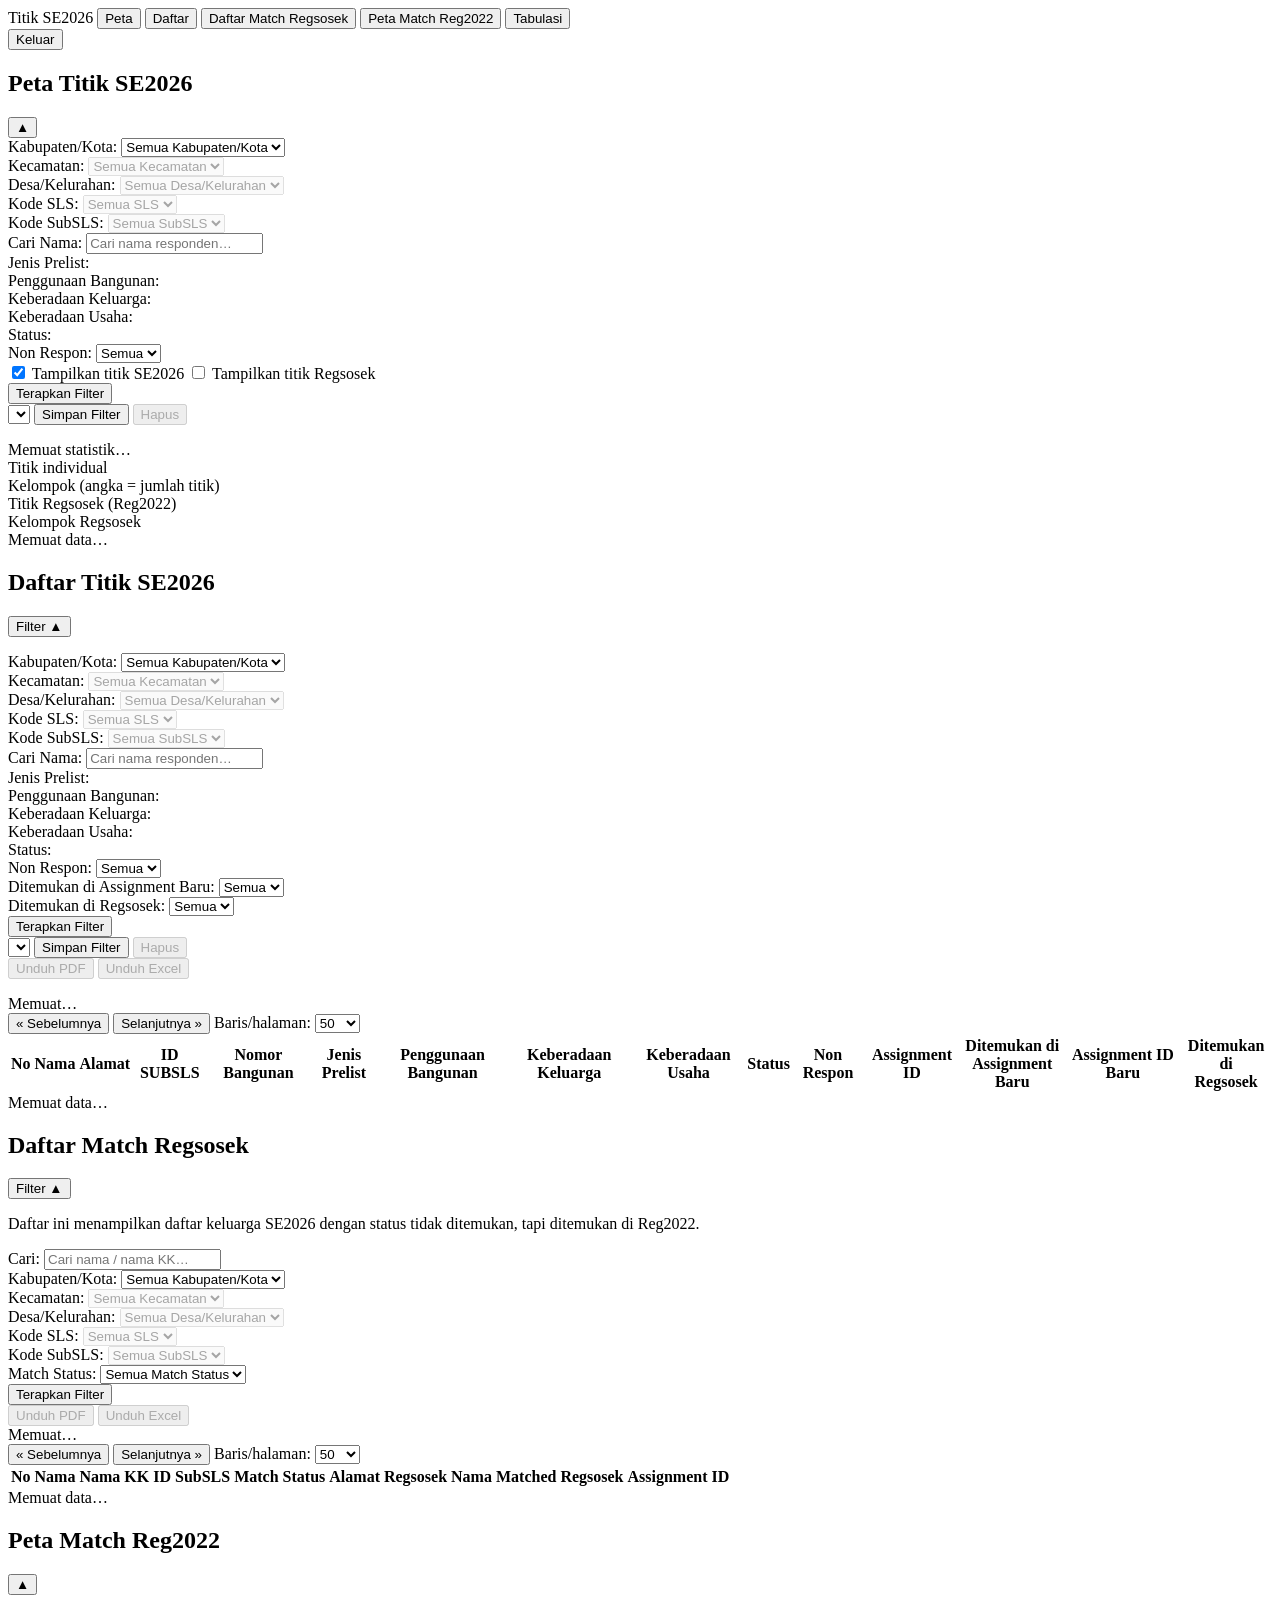
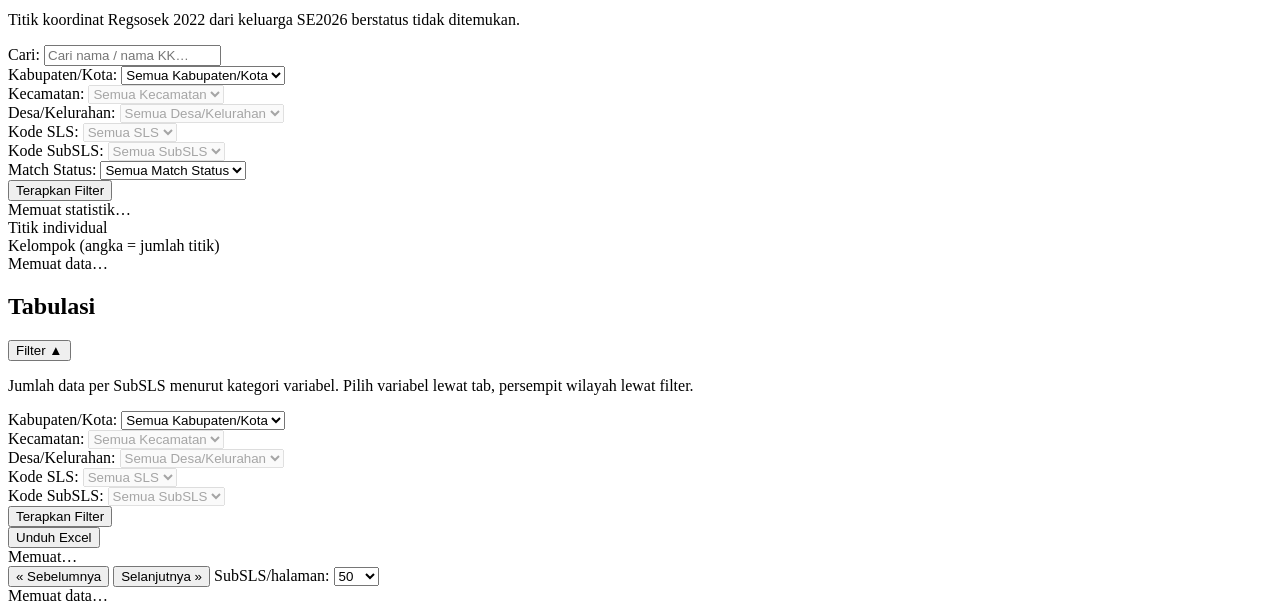
==== web/static/index.html @ eb342d65 "batch unduh pdf/excel" ====
<!doctype html>
<html lang="id">
<head>
<meta charset="utf-8">
<meta name="viewport" content="width=device-width, initial-scale=1">
<title>Peta Titik SE2026</title>
<link rel="stylesheet" href="/vendor/leaflet/leaflet.css">
<link rel="stylesheet" href="/style.css">
</head>
<body>
  <nav id="topnav">
    <span id="brand">Titik SE2026</span>
    <button id="nav-peta" class="nav-btn active">Peta</button>
    <button id="nav-daftar" class="nav-btn">Daftar</button>
    <button id="nav-reg2022" class="nav-btn">Daftar Match Regsosek</button>
    <button id="nav-petamatch" class="nav-btn">Peta Match Reg2022</button>
    <button id="nav-tabulasi" class="nav-btn">Tabulasi</button>
    <!-- A real form post, not fetch: logging out should work even if the
         page's scripts failed to load. -->
    <form id="logout-form" method="post" action="/api/logout">
      <button type="submit" class="logout-btn" title="Keluar dari sesi ini">Keluar</button>
    </form>
  </nav>

  <section id="view-peta" class="view active">
    <div id="map"></div>

    <div id="panel" class="map-panel">
      <div id="panel-header" class="map-panel-header">
        <h1>Peta Titik SE2026</h1>
        <button id="panel-toggle" class="map-panel-toggle" type="button" aria-expanded="true" aria-controls="panel-body" title="Sembunyikan filter">
          <span aria-hidden="true">&#9650;</span>
        </button>
      </div>
      <div id="panel-body" class="map-panel-body">

        <!-- Two groups, separated by a hairline rather than by headings: the
             wilayah cascade first, then everything else. The five multi-selects
             below are the custom makeMultiSelect widget (common.js), not a
             native <select multiple>, which browsers render as an always-open
             list box that would wreck this layout. Same set, same order and
             same server-side filter as the Daftar menu — /api/points and
             /api/list both go through parseFilter. -->
        <div class="filter-group" role="group" aria-label="Filter wilayah">
          <div class="filter-row">
            <label for="kabkota-select">Kabupaten/Kota:</label>
            <select id="kabkota-select">
              <option value="">Semua Kabupaten/Kota</option>
            </select>
          </div>
          <div class="filter-row">
            <label for="kecamatan-select">Kecamatan:</label>
            <select id="kecamatan-select" disabled>
              <option value="">Semua Kecamatan</option>
            </select>
          </div>
          <div class="filter-row">
            <label for="desa-select">Desa/Kelurahan:</label>
            <select id="desa-select" disabled>
              <option value="">Semua Desa/Kelurahan</option>
            </select>
          </div>
          <div class="filter-row">
            <label for="sls-select">Kode SLS:</label>
            <select id="sls-select" disabled>
              <option value="">Semua SLS</option>
            </select>
          </div>
          <div class="filter-row">
            <label for="subsls-select">Kode SubSLS:</label>
            <select id="subsls-select" disabled>
              <option value="">Semua SubSLS</option>
            </select>
          </div>
        </div>
        <div class="filter-group" role="group" aria-label="Filter lainnya">
          <div class="filter-row">
            <label for="peta-search">Cari Nama:</label>
            <input type="text" id="peta-search" placeholder="Cari nama responden…" autocomplete="off">
          </div>
          <div class="filter-row">
            <span class="filter-label" id="jenisprelist-label-peta">Jenis Prelist:</span>
            <div class="multiselect" id="jenisprelist-ms-peta"
                 data-placeholder="Semua Jenis Prelist" data-labelledby="jenisprelist-label-peta"></div>
          </div>
          <div class="filter-row">
            <span class="filter-label" id="penggunaan-label-peta">Penggunaan Bangunan:</span>
            <div class="multiselect" id="penggunaan-ms-peta"
                 data-placeholder="Semua Penggunaan Bangunan" data-labelledby="penggunaan-label-peta"></div>
          </div>
          <div class="filter-row">
            <span class="filter-label" id="keberadaankeluarga-label-peta">Keberadaan Keluarga:</span>
            <div class="multiselect" id="keberadaankeluarga-ms-peta"
                 data-placeholder="Semua Keberadaan Keluarga" data-labelledby="keberadaankeluarga-label-peta"></div>
          </div>
          <div class="filter-row">
            <span class="filter-label" id="keberadaanbku-label-peta">Keberadaan Usaha:</span>
            <div class="multiselect" id="keberadaanbku-ms-peta"
                 data-placeholder="Semua Keberadaan Usaha" data-labelledby="keberadaanbku-label-peta"></div>
          </div>
          <div class="filter-row">
            <span class="filter-label" id="status-label-peta">Status:</span>
            <div class="multiselect" id="status-ms-peta"
                 data-placeholder="Semua Status" data-labelledby="status-label-peta"></div>
          </div>
          <div class="filter-row">
            <label for="nonrespon-select">Non Respon:</label>
            <select id="nonrespon-select">
              <option value="">Semua</option>
              <option value="1">Ya</option>
              <option value="0">Tidak</option>
            </select>
          </div>
        </div>
        <!-- Layer switches, not filters: they take effect at once and are not
             part of Terapkan Filter or of saved presets. SE2026 is the main
             layer (on by default); Regsosek is the Reg2022 coordinates the
             Peta Match menu maps, drawn on top so the two can be compared
             in one view — or alone, with SE2026 switched off. -->
        <label class="layer-toggle" for="se2026-layer-toggle">
          <input type="checkbox" id="se2026-layer-toggle" checked>
          <span class="layer-toggle-switch layer-toggle-switch-se" aria-hidden="true"></span>
          <span class="layer-toggle-text">Tampilkan titik SE2026</span>
        </label>
        <label class="layer-toggle" for="regsosek-layer-toggle">
          <input type="checkbox" id="regsosek-layer-toggle">
          <span class="layer-toggle-switch" aria-hidden="true"></span>
          <span class="layer-toggle-text">Tampilkan titik Regsosek</span>
        </label>
        <div class="filter-row" id="apply-filter-row">
          <button id="apply-filter-btn" class="apply-filter-btn" type="button">Terapkan Filter</button>
        </div>
        <!-- Saved filter presets, kept in localStorage and shared with the
             other menu — see filterPresets in common.js. -->
        <div class="preset-bar" id="preset-bar-peta">
          <select id="preset-select-peta" class="preset-select" aria-label="Preset filter tersimpan"></select>
          <button id="preset-save-peta" class="preset-btn" type="button">Simpan Filter</button>
          <button id="preset-delete-peta" class="preset-btn preset-btn-danger" type="button" disabled>Hapus</button>
        </div>
        <p id="preset-status-peta" class="preset-status" role="status" aria-live="polite"></p>
        <div id="stats" class="map-stats">Memuat statistik…</div>
        <div id="legend" class="map-legend">
          <div class="legend-row"><span class="dot dot-point"></span> Titik individual</div>
          <div class="legend-row"><span class="dot dot-cluster"></span> Kelompok (angka = jumlah titik)</div>
          <div class="legend-row hidden" id="legend-regsosek"><span class="dot dot-match"></span> Titik Regsosek (Reg2022)</div>
          <div class="legend-row hidden" id="legend-regsosek-cluster"><span class="dot dot-match-cluster"></span> Kelompok Regsosek</div>
        </div>
      </div>
    </div>

    <div id="loading" class="map-loading hidden">Memuat data…</div>
    <!-- Filled by the GPS control in app.js; hidden until it has something
         to say, so it never covers the map for nothing. -->
    <p id="gps-status" class="map-gps-status hidden" role="status" aria-live="polite"></p>
  </section>

  <section id="view-daftar" class="view">
    <div id="daftar-container" class="list-container">
      <div id="daftar-head" class="list-head">
        <h1>Daftar Titik SE2026</h1>
        <button id="daftar-filter-toggle" class="list-filter-toggle" type="button" aria-expanded="true" aria-controls="daftar-filters">
          Filter <span aria-hidden="true">&#9650;</span>
        </button>
      </div>

      <!-- Filled from GET /api/meta (DATA_UPDATED_AT in .env) and left
           hidden when that isn't configured — a stale or empty stamp is
           worse than none. -->
      <p id="daftar-updated" class="list-updated hidden"></p>

      <div id="daftar-filters" class="list-filters">

        <!-- Two groups, separated by a hairline rather than by headings: the
             wilayah cascade first, then everything else. The five multi-selects
             below are the custom makeMultiSelect widget (common.js), not a
             native <select multiple>, which browsers render as an always-open
             list box that would wreck this layout. The order matches the
             table's columns, so the panel and the table read the same way
             round. -->
        <div class="filter-group" role="group" aria-label="Filter wilayah">
          <div class="filter-row">
            <label for="kabkota-select-list">Kabupaten/Kota:</label>
            <select id="kabkota-select-list">
              <option value="">Semua Kabupaten/Kota</option>
            </select>
          </div>
          <div class="filter-row">
            <label for="kecamatan-select-list">Kecamatan:</label>
            <select id="kecamatan-select-list" disabled>
              <option value="">Semua Kecamatan</option>
            </select>
          </div>
          <div class="filter-row">
            <label for="desa-select-list">Desa/Kelurahan:</label>
            <select id="desa-select-list" disabled>
              <option value="">Semua Desa/Kelurahan</option>
            </select>
          </div>
          <div class="filter-row">
            <label for="sls-select-list">Kode SLS:</label>
            <select id="sls-select-list" disabled>
              <option value="">Semua SLS</option>
            </select>
          </div>
          <div class="filter-row">
            <label for="subsls-select-list">Kode SubSLS:</label>
            <select id="subsls-select-list" disabled>
              <option value="">Semua SubSLS</option>
            </select>
          </div>
        </div>
        <div class="filter-group" role="group" aria-label="Filter lainnya">
          <div class="filter-row">
            <label for="daftar-search">Cari Nama:</label>
            <input type="text" id="daftar-search" placeholder="Cari nama responden…" autocomplete="off">
          </div>
          <div class="filter-row">
            <span class="filter-label" id="jenisprelist-label-list">Jenis Prelist:</span>
            <div class="multiselect" id="jenisprelist-ms-list"
                 data-placeholder="Semua Jenis Prelist" data-labelledby="jenisprelist-label-list"></div>
          </div>
          <div class="filter-row">
            <span class="filter-label" id="penggunaan-label-list">Penggunaan Bangunan:</span>
            <div class="multiselect" id="penggunaan-ms-list"
                 data-placeholder="Semua Penggunaan Bangunan" data-labelledby="penggunaan-label-list"></div>
          </div>
          <div class="filter-row">
            <span class="filter-label" id="keberadaankeluarga-label-list">Keberadaan Keluarga:</span>
            <div class="multiselect" id="keberadaankeluarga-ms-list"
                 data-placeholder="Semua Keberadaan Keluarga" data-labelledby="keberadaankeluarga-label-list"></div>
          </div>
          <div class="filter-row">
            <span class="filter-label" id="keberadaanbku-label-list">Keberadaan Usaha:</span>
            <div class="multiselect" id="keberadaanbku-ms-list"
                 data-placeholder="Semua Keberadaan Usaha" data-labelledby="keberadaanbku-label-list"></div>
          </div>
          <div class="filter-row">
            <span class="filter-label" id="status-label-list">Status:</span>
            <div class="multiselect" id="status-ms-list"
                 data-placeholder="Semua Status" data-labelledby="status-label-list"></div>
          </div>
          <div class="filter-row">
            <label for="nonrespon-select-list">Non Respon:</label>
            <select id="nonrespon-select-list">
              <option value="">Semua</option>
              <option value="1">Ya</option>
              <option value="0">Tidak</option>
            </select>
          </div>
          <div class="filter-row">
            <label for="flagbaru-select-list">Ditemukan di Assignment Baru:</label>
            <select id="flagbaru-select-list">
              <option value="">Semua</option>
              <option value="1">Ya</option>
              <option value="0">Tidak</option>
            </select>
          </div>
          <div class="filter-row">
            <label for="flagregsosek-select-list">Ditemukan di Regsosek:</label>
            <select id="flagregsosek-select-list">
              <option value="">Semua</option>
              <option value="1">Ya</option>
              <option value="0">Tidak</option>
            </select>
          </div>
        </div>
        <div id="daftar-actions" class="list-actions">
          <div class="list-actions-left">
            <button id="apply-filter-btn-list" class="apply-filter-btn" type="button">Terapkan Filter</button>
            <!-- Saved filter presets, kept in localStorage and shared with the
                 other menu — see filterPresets in common.js. -->
            <div class="preset-bar" id="preset-bar-list">
              <select id="preset-select-list" class="preset-select" aria-label="Preset filter tersimpan"></select>
              <button id="preset-save-list" class="preset-btn" type="button">Simpan Filter</button>
              <button id="preset-delete-list" class="preset-btn preset-btn-danger" type="button" disabled>Hapus</button>
            </div>
          </div>
          <div id="download-btn-group" class="download-btn-group">
            <!-- Both open the download dialog below, where the split-per-SubSLS
                 option lives; a kecamatan-wide filter is enough because the
                 dialog can always fall back to the split ZIP. -->
            <button id="download-pdf-btn" class="download-pdf" disabled title="Pilih filter minimal sampai Kecamatan untuk mengunduh">
              Unduh PDF
            </button>
            <button id="download-xlsx-btn" class="download-xlsx" disabled title="Pilih filter minimal sampai Kecamatan untuk mengunduh">
              Unduh Excel
            </button>
          </div>
        </div>
        <p id="preset-status-list" class="preset-status" role="status" aria-live="polite"></p>
      </div>

      <!-- Download options, shown after Unduh PDF / Unduh Excel is clicked.
           The one option today is "Pisahkan per SubSLS": one file per SubSLS
           packed in a ZIP (split=subsls on the same endpoints). It is forced
           on for a kecamatan-wide filter — the single report stops at
           desa/kelurahan — and off when the filter is already one SubSLS. -->
      <dialog id="download-dialog" class="download-dialog" aria-labelledby="download-dialog-title">
        <div class="download-dialog-body">
          <h3 id="download-dialog-title">Unduh PDF</h3>
          <p class="download-dialog-scope" id="download-dialog-scope"></p>
          <label class="layer-toggle split-toggle" for="split-subsls-toggle">
            <input type="checkbox" id="split-subsls-toggle">
            <span class="layer-toggle-switch" aria-hidden="true"></span>
            <span class="layer-toggle-text">Pisahkan per SubSLS</span>
          </label>
          <p class="download-dialog-note" id="download-dialog-note"></p>
          <div class="download-dialog-actions">
            <button type="button" class="preset-btn" id="download-dialog-cancel">Batal</button>
            <button type="button" class="download-pdf" id="download-dialog-confirm">Unduh</button>
          </div>
        </div>
      </dialog>

      <div id="daftar-toolbar" class="list-toolbar">
        <span id="daftar-page-info" class="list-page-info">Memuat…</span>
        <div id="daftar-pagination" class="list-pagination">
          <button id="daftar-prev">&laquo; Sebelumnya</button>
          <button id="daftar-next">Selanjutnya &raquo;</button>
          <label for="daftar-pagesize">Baris/halaman:</label>
          <select id="daftar-pagesize" class="list-pagesize">
            <option value="25">25</option>
            <option value="50" selected>50</option>
            <option value="100">100</option>
            <option value="200">200</option>
          </select>
        </div>
      </div>

      <div id="daftar-error" class="list-error hidden"></div>

      <div id="daftar-table-wrap" class="list-table-wrap">
        <table id="daftar-table" class="list-table">
          <thead>
            <tr>
              <th class="num">No</th>
              <th class="sortable" data-sort="nama">Nama<span class="sort-arrow"></span></th>
              <th class="sortable" data-sort="alamat">Alamat<span class="sort-arrow"></span></th>
              <th class="sortable" data-sort="subsls">ID SUBSLS<span class="sort-arrow"></span></th>
              <th class="sortable num" data-sort="nomor_bangunan">Nomor Bangunan<span class="sort-arrow"></span></th>
              <th class="sortable" data-sort="jenis_prelist">Jenis Prelist<span class="sort-arrow"></span></th>
              <th class="sortable" data-sort="penggunaan_bangunan">Penggunaan Bangunan<span class="sort-arrow"></span></th>
              <th class="sortable" data-sort="keberadaan_keluarga">Keberadaan Keluarga<span class="sort-arrow"></span></th>
              <th class="sortable" data-sort="keberadaan_bku">Keberadaan Usaha<span class="sort-arrow"></span></th>
              <th class="sortable" data-sort="status">Status<span class="sort-arrow"></span></th>
              <th class="sortable col-flag" data-sort="non_respon">Non Respon<span class="sort-arrow"></span></th>
              <th class="sortable" data-sort="assignment_id">Assignment ID<span class="sort-arrow"></span></th>
              <th class="sortable col-joined col-flag" data-sort="ada_assignment_baru">Ditemukan di<br>Assignment Baru<span class="sort-arrow"></span></th>
              <th class="sortable col-joined" data-sort="assignment_id_baru">Assignment ID Baru<span class="sort-arrow"></span></th>
              <th class="sortable col-joined col-flag" data-sort="ada_regsosek">Ditemukan di<br>Regsosek<span class="sort-arrow"></span></th>
            </tr>
          </thead>
          <tbody id="daftar-tbody"></tbody>
        </table>
      </div>
    </div>

    <div id="daftar-loading" class="list-loading hidden">Memuat data…</div>
  </section>


  <section id="view-reg2022" class="view">
    <div id="reg2022-container" class="list-container">
      <div id="reg2022-head" class="list-head">
        <h1>Daftar Match Regsosek</h1>
        <button id="reg2022-filter-toggle" class="list-filter-toggle" type="button" aria-expanded="true" aria-controls="reg2022-filters">
          Filter <span aria-hidden="true">&#9650;</span>
        </button>
      </div>

      <p class="list-note">Daftar ini menampilkan daftar keluarga SE2026 dengan status tidak ditemukan, tapi ditemukan di Reg2022.</p>

      <div id="reg2022-filters" class="list-filters">
        <div class="filter-row">
          <label for="reg2022-search">Cari:</label>
          <input type="text" id="reg2022-search" placeholder="Cari nama / nama KK…" autocomplete="off">
        </div>
        <div class="filter-row">
          <label for="kabkota-select-reg">Kabupaten/Kota:</label>
          <select id="kabkota-select-reg">
            <option value="">Semua Kabupaten/Kota</option>
          </select>
        </div>
        <div class="filter-row">
          <label for="kecamatan-select-reg">Kecamatan:</label>
          <select id="kecamatan-select-reg" disabled>
            <option value="">Semua Kecamatan</option>
          </select>
        </div>
        <div class="filter-row">
          <label for="desa-select-reg">Desa/Kelurahan:</label>
          <select id="desa-select-reg" disabled>
            <option value="">Semua Desa/Kelurahan</option>
          </select>
        </div>
        <div class="filter-row">
          <label for="sls-select-reg">Kode SLS:</label>
          <select id="sls-select-reg" disabled>
            <option value="">Semua SLS</option>
          </select>
        </div>
        <div class="filter-row">
          <label for="subsls-select-reg">Kode SubSLS:</label>
          <select id="subsls-select-reg" disabled>
            <option value="">Semua SubSLS</option>
          </select>
        </div>
        <div class="filter-row">
          <label for="matchstatus-select-reg">Match Status:</label>
          <select id="matchstatus-select-reg">
            <option value="">Semua Match Status</option>
          </select>
        </div>
        <div id="reg2022-actions" class="list-actions">
          <button id="apply-filter-btn-reg" class="apply-filter-btn" type="button">Terapkan Filter</button>
          <div id="reg2022-download-group" class="download-btn-group">
            <button id="download-pdf-btn-reg" class="download-pdf" disabled title="Pilih filter minimal sampai Kecamatan untuk mengunduh">
              Unduh PDF
            </button>
            <button id="download-xlsx-btn-reg" class="download-xlsx" disabled title="Pilih filter minimal sampai Kecamatan untuk mengunduh">
              Unduh Excel
            </button>
          </div>
        </div>
      </div>

      <div id="reg2022-toolbar" class="list-toolbar">
        <span id="reg2022-page-info" class="list-page-info">Memuat…</span>
        <div id="reg2022-pagination" class="list-pagination">
          <button id="reg2022-prev">&laquo; Sebelumnya</button>
          <button id="reg2022-next">Selanjutnya &raquo;</button>
          <label for="reg2022-pagesize">Baris/halaman:</label>
          <select id="reg2022-pagesize" class="list-pagesize">
            <option value="25">25</option>
            <option value="50" selected>50</option>
            <option value="100">100</option>
            <option value="200">200</option>
          </select>
        </div>
      </div>

      <div id="reg2022-error" class="list-error hidden"></div>

      <div id="reg2022-table-wrap" class="list-table-wrap">
        <table id="reg2022-table" class="list-table">
          <thead>
            <tr>
              <th class="num">No</th>
              <th class="sortable" data-sort="nama">Nama<span class="sort-arrow"></span></th>
              <th class="sortable" data-sort="nama_kk">Nama KK<span class="sort-arrow"></span></th>
              <th class="sortable" data-sort="subsls">ID SubSLS<span class="sort-arrow"></span></th>
              <th class="sortable col-match" data-sort="match_status">Match Status<span class="sort-arrow"></span></th>
              <th class="sortable" data-sort="alamat_regsosek">Alamat Regsosek<span class="sort-arrow"></span></th>
              <th class="sortable" data-sort="nama_matched">Nama Matched Regsosek<span class="sort-arrow"></span></th>
              <th class="sortable" data-sort="assignment_id">Assignment ID<span class="sort-arrow"></span></th>
            </tr>
          </thead>
          <tbody id="reg2022-tbody"></tbody>
        </table>
      </div>
    </div>

    <div id="reg2022-loading" class="list-loading hidden">Memuat data…</div>
  </section>


  <section id="view-petamatch" class="view">
    <div id="matchmap"></div>

    <div id="match-panel" class="map-panel">
      <div id="match-panel-header" class="map-panel-header">
        <h1>Peta Match Reg2022</h1>
        <button id="match-panel-toggle" class="map-panel-toggle" type="button" aria-expanded="true" aria-controls="match-panel-body" title="Sembunyikan filter">
          <span aria-hidden="true">&#9650;</span>
        </button>
      </div>
      <div id="match-panel-body" class="map-panel-body">
        <p class="list-note">Titik koordinat Regsosek 2022 dari keluarga SE2026 berstatus tidak ditemukan.</p>
        <div class="filter-row">
          <label for="match-search">Cari:</label>
          <input type="text" id="match-search" placeholder="Cari nama / nama KK…" autocomplete="off">
        </div>
        <div class="filter-row">
          <label for="kabkota-select-match">Kabupaten/Kota:</label>
          <select id="kabkota-select-match">
            <option value="">Semua Kabupaten/Kota</option>
          </select>
        </div>
        <div class="filter-row">
          <label for="kecamatan-select-match">Kecamatan:</label>
          <select id="kecamatan-select-match" disabled>
            <option value="">Semua Kecamatan</option>
          </select>
        </div>
        <div class="filter-row">
          <label for="desa-select-match">Desa/Kelurahan:</label>
          <select id="desa-select-match" disabled>
            <option value="">Semua Desa/Kelurahan</option>
          </select>
        </div>
        <div class="filter-row">
          <label for="sls-select-match">Kode SLS:</label>
          <select id="sls-select-match" disabled>
            <option value="">Semua SLS</option>
          </select>
        </div>
        <div class="filter-row">
          <label for="subsls-select-match">Kode SubSLS:</label>
          <select id="subsls-select-match" disabled>
            <option value="">Semua SubSLS</option>
          </select>
        </div>
        <div class="filter-row">
          <label for="matchstatus-select-match">Match Status:</label>
          <select id="matchstatus-select-match">
            <option value="">Semua Match Status</option>
          </select>
        </div>
        <div class="filter-row">
          <button id="apply-filter-btn-match" class="apply-filter-btn" type="button">Terapkan Filter</button>
        </div>
        <div id="match-stats" class="map-stats">Memuat statistik…</div>
        <div id="match-legend" class="map-legend">
          <div class="legend-row"><span class="dot dot-match"></span> Titik individual</div>
          <div class="legend-row"><span class="dot dot-cluster"></span> Kelompok (angka = jumlah titik)</div>
        </div>
      </div>
    </div>

    <div id="match-loading" class="map-loading hidden">Memuat data…</div>
  </section>

  <section id="view-tabulasi" class="view">
    <div id="tabulasi-container" class="list-container">
      <div id="tabulasi-head" class="list-head">
        <h1>Tabulasi</h1>
        <button id="tabulasi-filter-toggle" class="list-filter-toggle" type="button" aria-expanded="true" aria-controls="tabulasi-filters">
          Filter <span aria-hidden="true">&#9650;</span>
        </button>
      </div>

      <p class="list-note">Jumlah data per SubSLS menurut kategori variabel. Pilih variabel lewat tab, persempit wilayah lewat filter.</p>

      <!-- One tab per variable, built by tabulasi.js from
           GET /api/tabulasi/variables — the same list the server validates
           ?var= against, so the two can't drift apart. -->
      <div id="tabulasi-tabs" class="tab-strip" role="tablist" aria-label="Variabel tabulasi"></div>

      <div id="tabulasi-filters" class="list-filters">
        <div class="filter-group" role="group" aria-label="Filter wilayah">
          <div class="filter-row">
            <label for="kabkota-select-tab">Kabupaten/Kota:</label>
            <select id="kabkota-select-tab">
              <option value="">Semua Kabupaten/Kota</option>
            </select>
          </div>
          <div class="filter-row">
            <label for="kecamatan-select-tab">Kecamatan:</label>
            <select id="kecamatan-select-tab" disabled>
              <option value="">Semua Kecamatan</option>
            </select>
          </div>
          <div class="filter-row">
            <label for="desa-select-tab">Desa/Kelurahan:</label>
            <select id="desa-select-tab" disabled>
              <option value="">Semua Desa/Kelurahan</option>
            </select>
          </div>
          <div class="filter-row">
            <label for="sls-select-tab">Kode SLS:</label>
            <select id="sls-select-tab" disabled>
              <option value="">Semua SLS</option>
            </select>
          </div>
          <div class="filter-row">
            <label for="subsls-select-tab">Kode SubSLS:</label>
            <select id="subsls-select-tab" disabled>
              <option value="">Semua SubSLS</option>
            </select>
          </div>
        </div>
        <div id="tabulasi-actions" class="list-actions">
          <button id="apply-filter-btn-tab" class="apply-filter-btn" type="button">Terapkan Filter</button>
          <div class="download-btn-group">
            <button id="download-xlsx-btn-tab" class="download-xlsx" type="button" title="Unduh kelima tabulasi (satu sheet per variabel) untuk filter yang sedang diterapkan">
              Unduh Excel
            </button>
          </div>
        </div>
      </div>

      <div id="tabulasi-toolbar" class="list-toolbar">
        <span id="tabulasi-page-info" class="list-page-info">Memuat…</span>
        <div id="tabulasi-pagination" class="list-pagination">
          <button id="tabulasi-prev">&laquo; Sebelumnya</button>
          <button id="tabulasi-next">Selanjutnya &raquo;</button>
          <label for="tabulasi-pagesize">SubSLS/halaman:</label>
          <select id="tabulasi-pagesize" class="list-pagesize">
            <option value="25">25</option>
            <option value="50" selected>50</option>
            <option value="100">100</option>
            <option value="200">200</option>
          </select>
        </div>
      </div>

      <div id="tabulasi-error" class="list-error hidden"></div>

      <div id="tabulasi-table-wrap" class="list-table-wrap">
        <table id="tabulasi-table" class="list-table tab-table">
          <thead id="tabulasi-thead"></thead>
          <tbody id="tabulasi-tbody"></tbody>
          <tfoot id="tabulasi-tfoot"></tfoot>
        </table>
      </div>
    </div>

    <div id="tabulasi-loading" class="list-loading hidden">Memuat data…</div>
  </section>
  <script src="/vendor/leaflet/leaflet.js"></script>
  <script src="/common.js"></script>
  <script src="/app.js"></script>
  <script src="/daftar.js"></script>
  <script src="/reg2022.js"></script>
  <script src="/match-map.js"></script>
  <script src="/tabulasi.js"></script>
  <script src="/nav.js"></script>
</body>
</html>
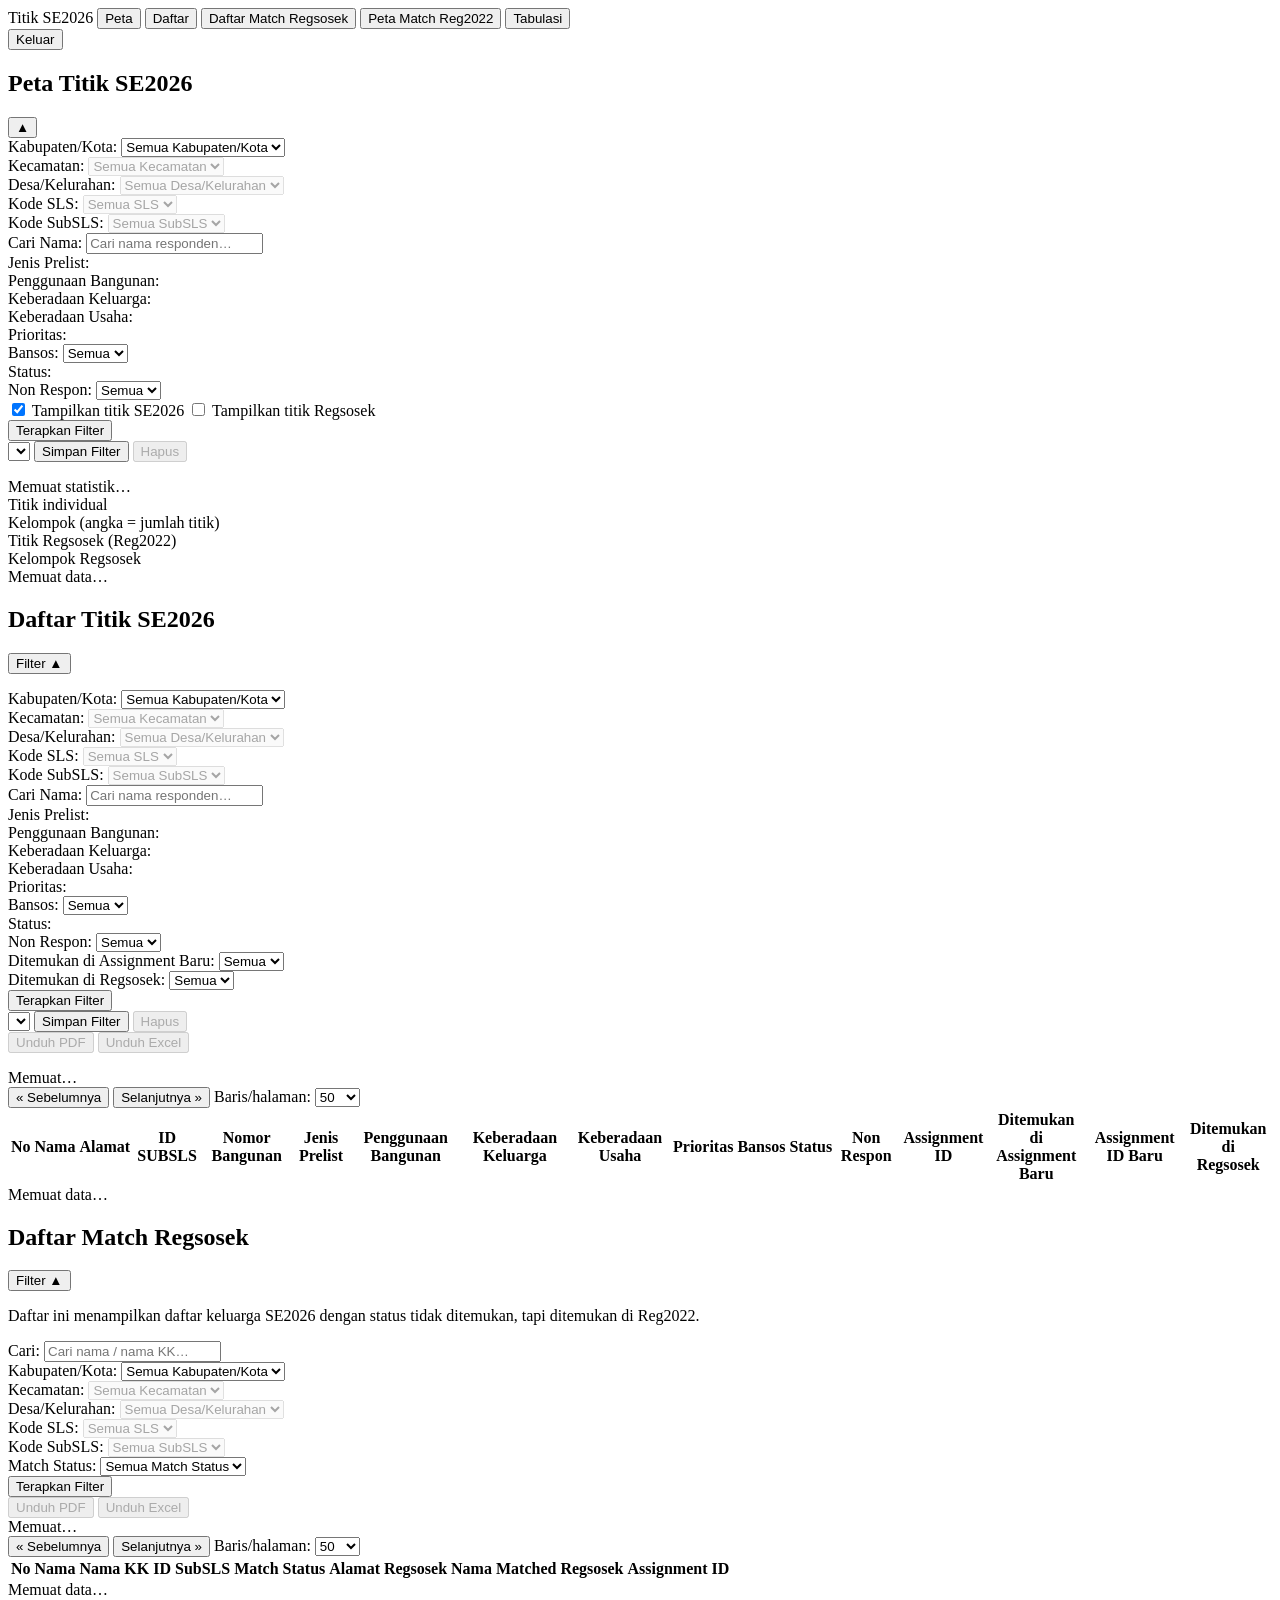
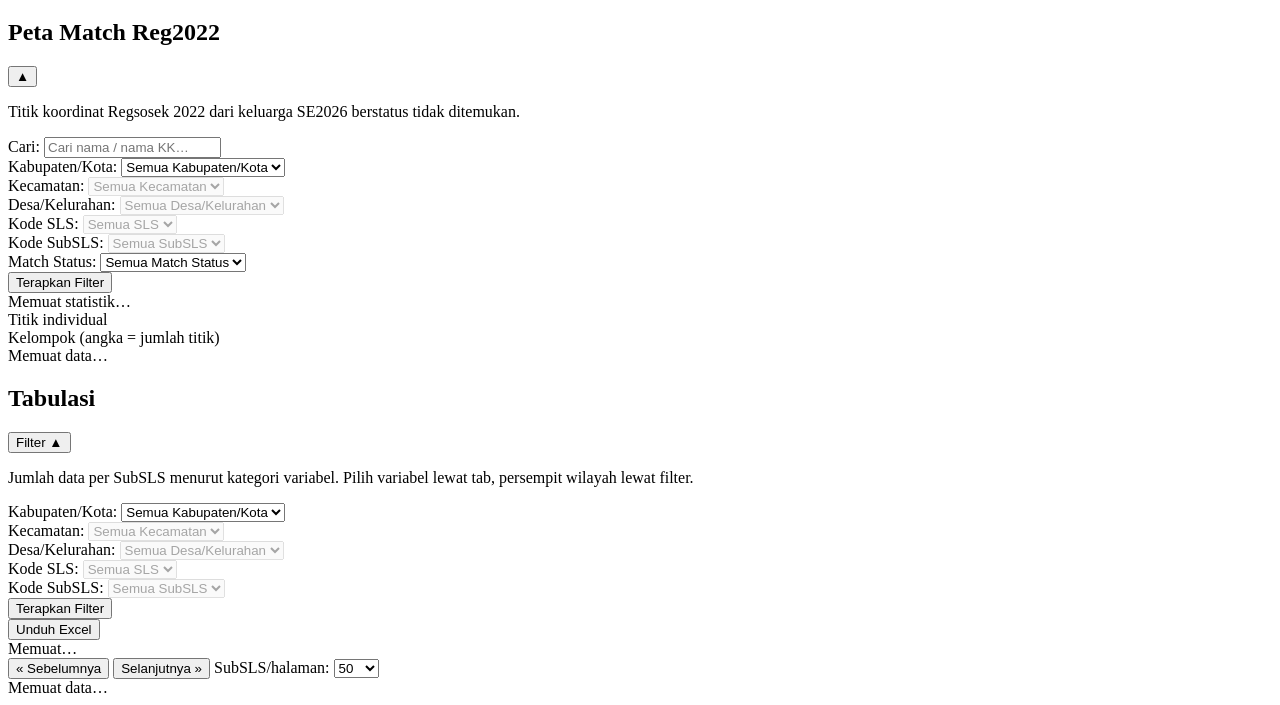
==== commit 1dd4dada: "add column priority and bansos" ====
--- a/web/static/index.html
+++ b/web/static/index.html
@@ -99,6 +99,19 @@
                  data-placeholder="Semua Keberadaan Usaha" data-labelledby="keberadaanbku-label-peta"></div>
           </div>
           <div class="filter-row">
+            <span class="filter-label" id="prioritas-label-peta">Prioritas:</span>
+            <div class="multiselect" id="prioritas-ms-peta"
+                 data-placeholder="Semua Prioritas" data-labelledby="prioritas-label-peta"></div>
+          </div>
+          <div class="filter-row">
+            <label for="bansos-select">Bansos:</label>
+            <select id="bansos-select">
+              <option value="">Semua</option>
+              <option value="1">Ya</option>
+              <option value="0">Tidak</option>
+            </select>
+          </div>
+          <div class="filter-row">
             <span class="filter-label" id="status-label-peta">Status:</span>
             <div class="multiselect" id="status-ms-peta"
                  data-placeholder="Semua Status" data-labelledby="status-label-peta"></div>
@@ -235,6 +248,19 @@
                  data-placeholder="Semua Keberadaan Usaha" data-labelledby="keberadaanbku-label-list"></div>
           </div>
           <div class="filter-row">
+            <span class="filter-label" id="prioritas-label-list">Prioritas:</span>
+            <div class="multiselect" id="prioritas-ms-list"
+                 data-placeholder="Semua Prioritas" data-labelledby="prioritas-label-list"></div>
+          </div>
+          <div class="filter-row">
+            <label for="bansos-select-list">Bansos:</label>
+            <select id="bansos-select-list">
+              <option value="">Semua</option>
+              <option value="1">Ya</option>
+              <option value="0">Tidak</option>
+            </select>
+          </div>
+          <div class="filter-row">
             <span class="filter-label" id="status-label-list">Status:</span>
             <div class="multiselect" id="status-ms-list"
                  data-placeholder="Semua Status" data-labelledby="status-label-list"></div>
@@ -279,10 +305,10 @@
             <!-- Both open the download dialog below, where the split-per-SubSLS
                  option lives; a kecamatan-wide filter is enough because the
                  dialog can always fall back to the split ZIP. -->
-            <button id="download-pdf-btn" class="download-pdf" disabled title="Pilih filter minimal sampai Kecamatan untuk mengunduh">
+            <button id="download-pdf-btn" class="download-pdf" disabled title="Pilih filter minimal sampai Kabupaten/Kota untuk mengunduh">
               Unduh PDF
             </button>
-            <button id="download-xlsx-btn" class="download-xlsx" disabled title="Pilih filter minimal sampai Kecamatan untuk mengunduh">
+            <button id="download-xlsx-btn" class="download-xlsx" disabled title="Pilih filter minimal sampai Kabupaten/Kota untuk mengunduh">
               Unduh Excel
             </button>
           </div>
@@ -292,9 +318,11 @@
 
       <!-- Download options, shown after Unduh PDF / Unduh Excel is clicked.
            The one option today is "Pisahkan per SubSLS": one file per SubSLS
-           packed in a ZIP (split=subsls on the same endpoints). It is forced
-           on for a kecamatan-wide filter — the single report stops at
-           desa/kelurahan — and off when the filter is already one SubSLS. -->
+           packed in a ZIP (split=subsls on the same endpoints) versus one file
+           for the whole scope — always the user's choice, defaulting on above
+           desa width. Kabupaten/kota width additionally asks for the second
+           password (REPORT_KABKOTA_PASSWORD), exchanged for a short-lived
+           token at /api/report-unlock before the download starts. -->
       <dialog id="download-dialog" class="download-dialog" aria-labelledby="download-dialog-title">
         <div class="download-dialog-body">
           <h3 id="download-dialog-title">Unduh PDF</h3>
@@ -305,6 +333,11 @@
             <span class="layer-toggle-text">Pisahkan per SubSLS</span>
           </label>
           <p class="download-dialog-note" id="download-dialog-note"></p>
+          <div class="download-dialog-password" id="download-dialog-password" hidden>
+            <label for="download-password-input">Password unduh kabupaten/kota:</label>
+            <input type="password" id="download-password-input" autocomplete="off" spellcheck="false">
+            <p class="download-dialog-error" id="download-dialog-error" role="alert" hidden></p>
+          </div>
           <div class="download-dialog-actions">
             <button type="button" class="preset-btn" id="download-dialog-cancel">Batal</button>
             <button type="button" class="download-pdf" id="download-dialog-confirm">Unduh</button>
@@ -342,6 +375,8 @@
               <th class="sortable" data-sort="penggunaan_bangunan">Penggunaan Bangunan<span class="sort-arrow"></span></th>
               <th class="sortable" data-sort="keberadaan_keluarga">Keberadaan Keluarga<span class="sort-arrow"></span></th>
               <th class="sortable" data-sort="keberadaan_bku">Keberadaan Usaha<span class="sort-arrow"></span></th>
+              <th class="sortable" data-sort="prioritas">Prioritas<span class="sort-arrow"></span></th>
+              <th class="sortable col-flag" data-sort="bansos">Bansos<span class="sort-arrow"></span></th>
               <th class="sortable" data-sort="status">Status<span class="sort-arrow"></span></th>
               <th class="sortable col-flag" data-sort="non_respon">Non Respon<span class="sort-arrow"></span></th>
               <th class="sortable" data-sort="assignment_id">Assignment ID<span class="sort-arrow"></span></th>
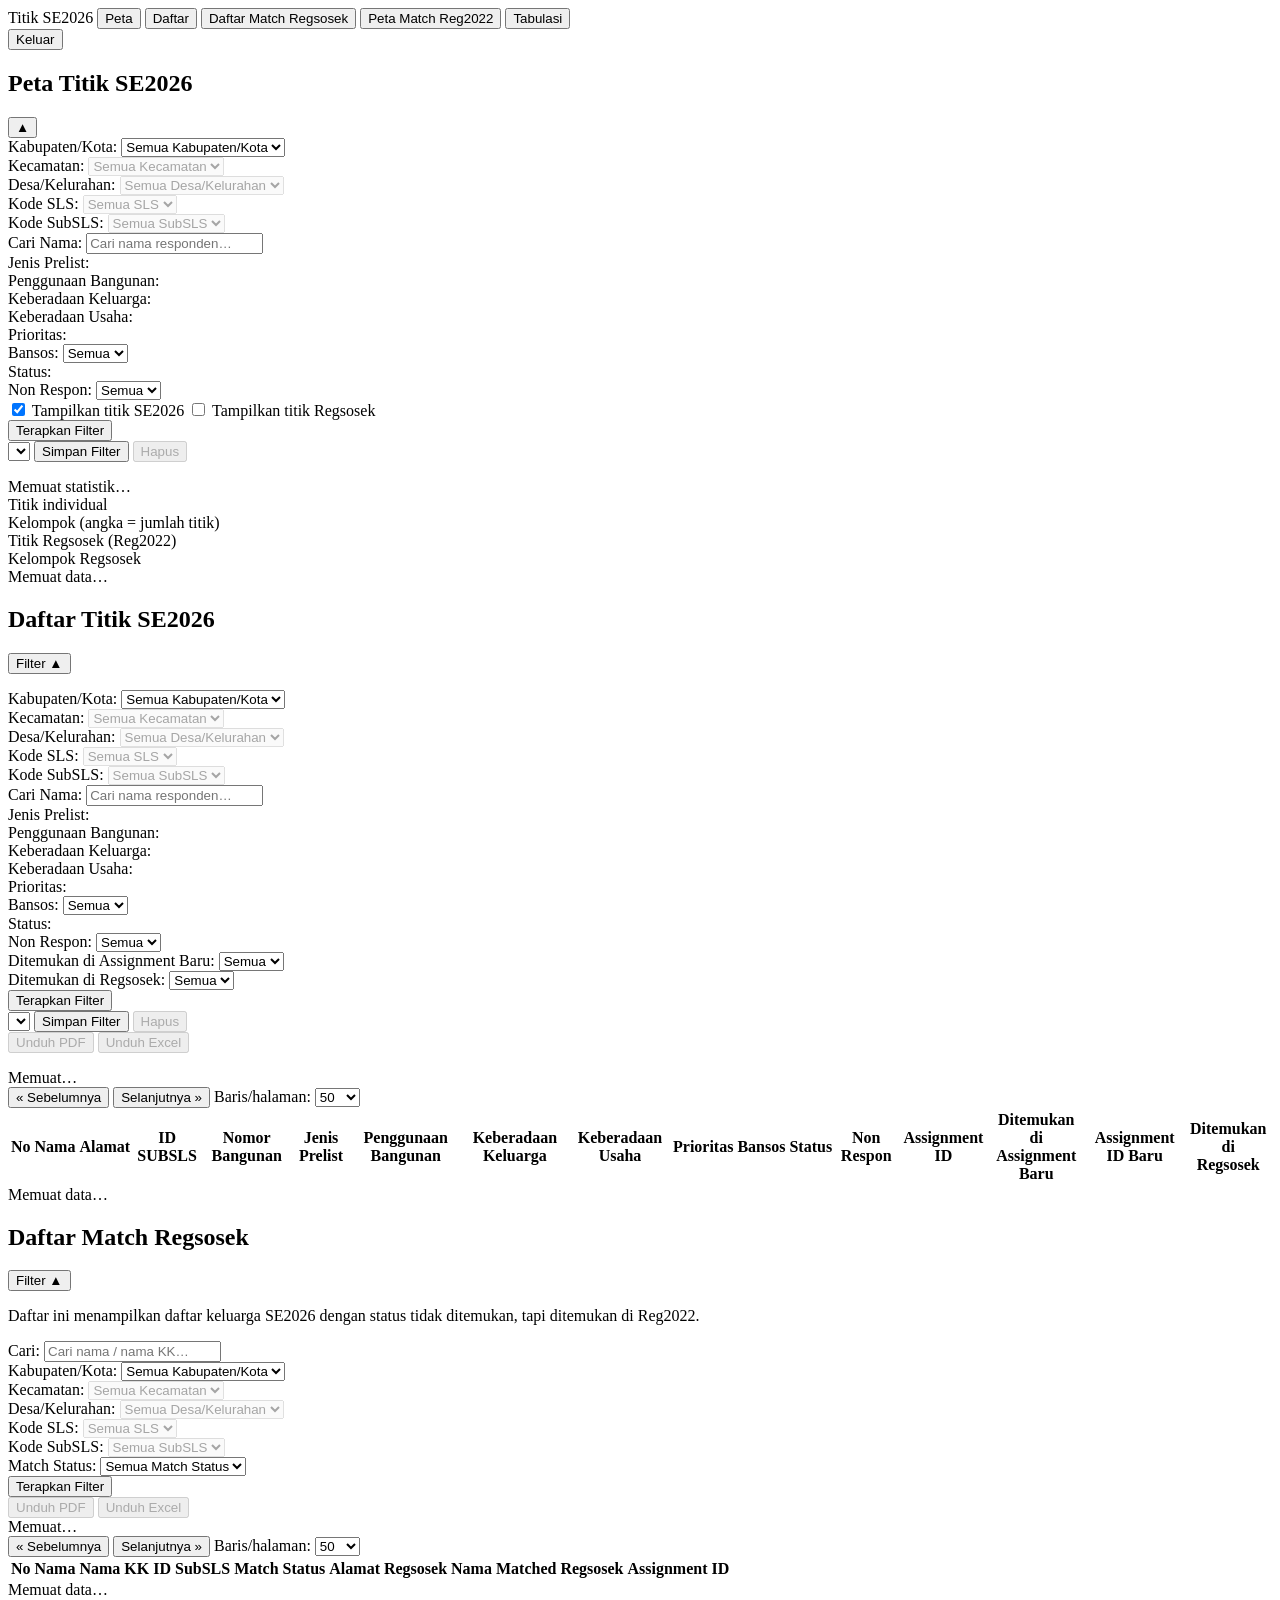
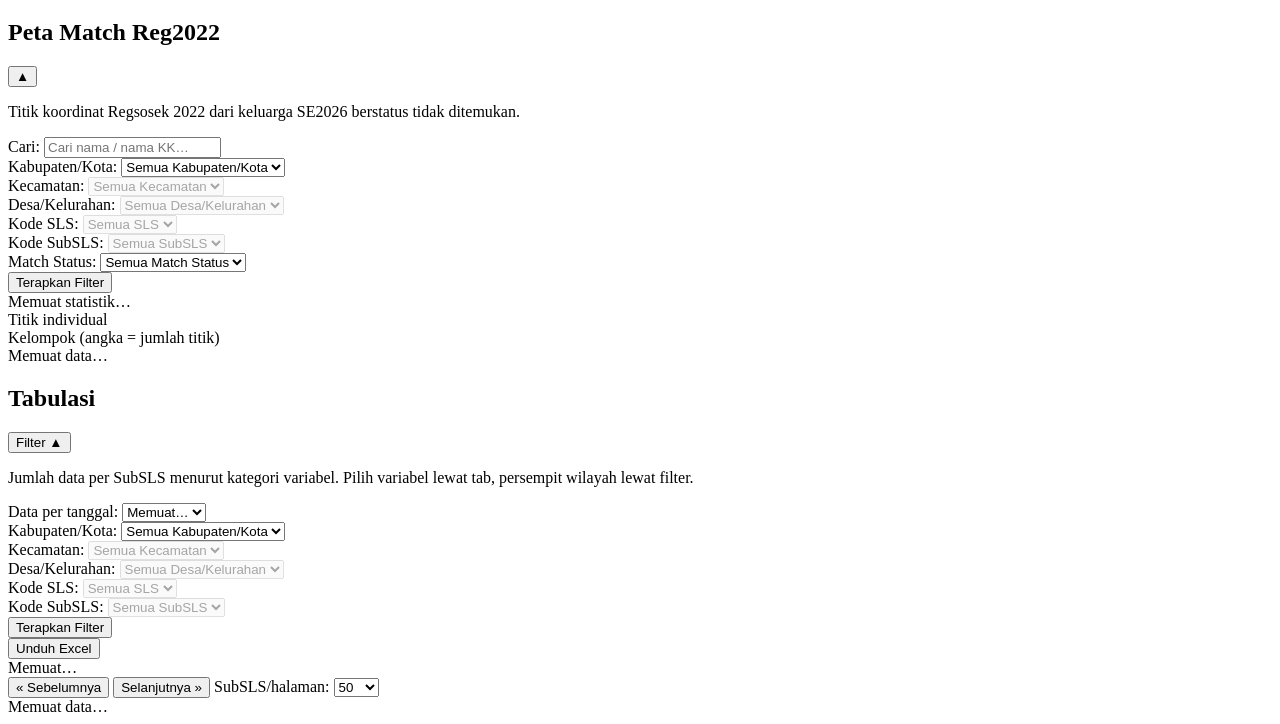
==== commit da436532: "pilihan tanggal di menu tabulasi" ====
--- a/web/static/index.html
+++ b/web/static/index.html
@@ -576,6 +576,19 @@
 
       <p class="list-note">Jumlah data per SubSLS menurut kategori variabel. Pilih variabel lewat tab, persempit wilayah lewat filter.</p>
 
+      <!-- Which created_at batch to tabulate. Only this menu offers the
+           choice; Peta and Daftar are always pinned to the newest day. It
+           sits above the tabs, not in the filter card, because it selects
+           the dataset rather than narrowing it — and it takes effect on
+           change, like the tabs below it, since the "Terapkan Filter"
+           button lives in a different section. -->
+      <div class="tabulasi-daybar">
+        <label for="day-select-tab">Data per tanggal:</label>
+        <select id="day-select-tab">
+          <option value="">Memuat…</option>
+        </select>
+      </div>
+
       <!-- One tab per variable, built by tabulasi.js from
            GET /api/tabulasi/variables — the same list the server validates
            ?var= against, so the two can't drift apart. -->
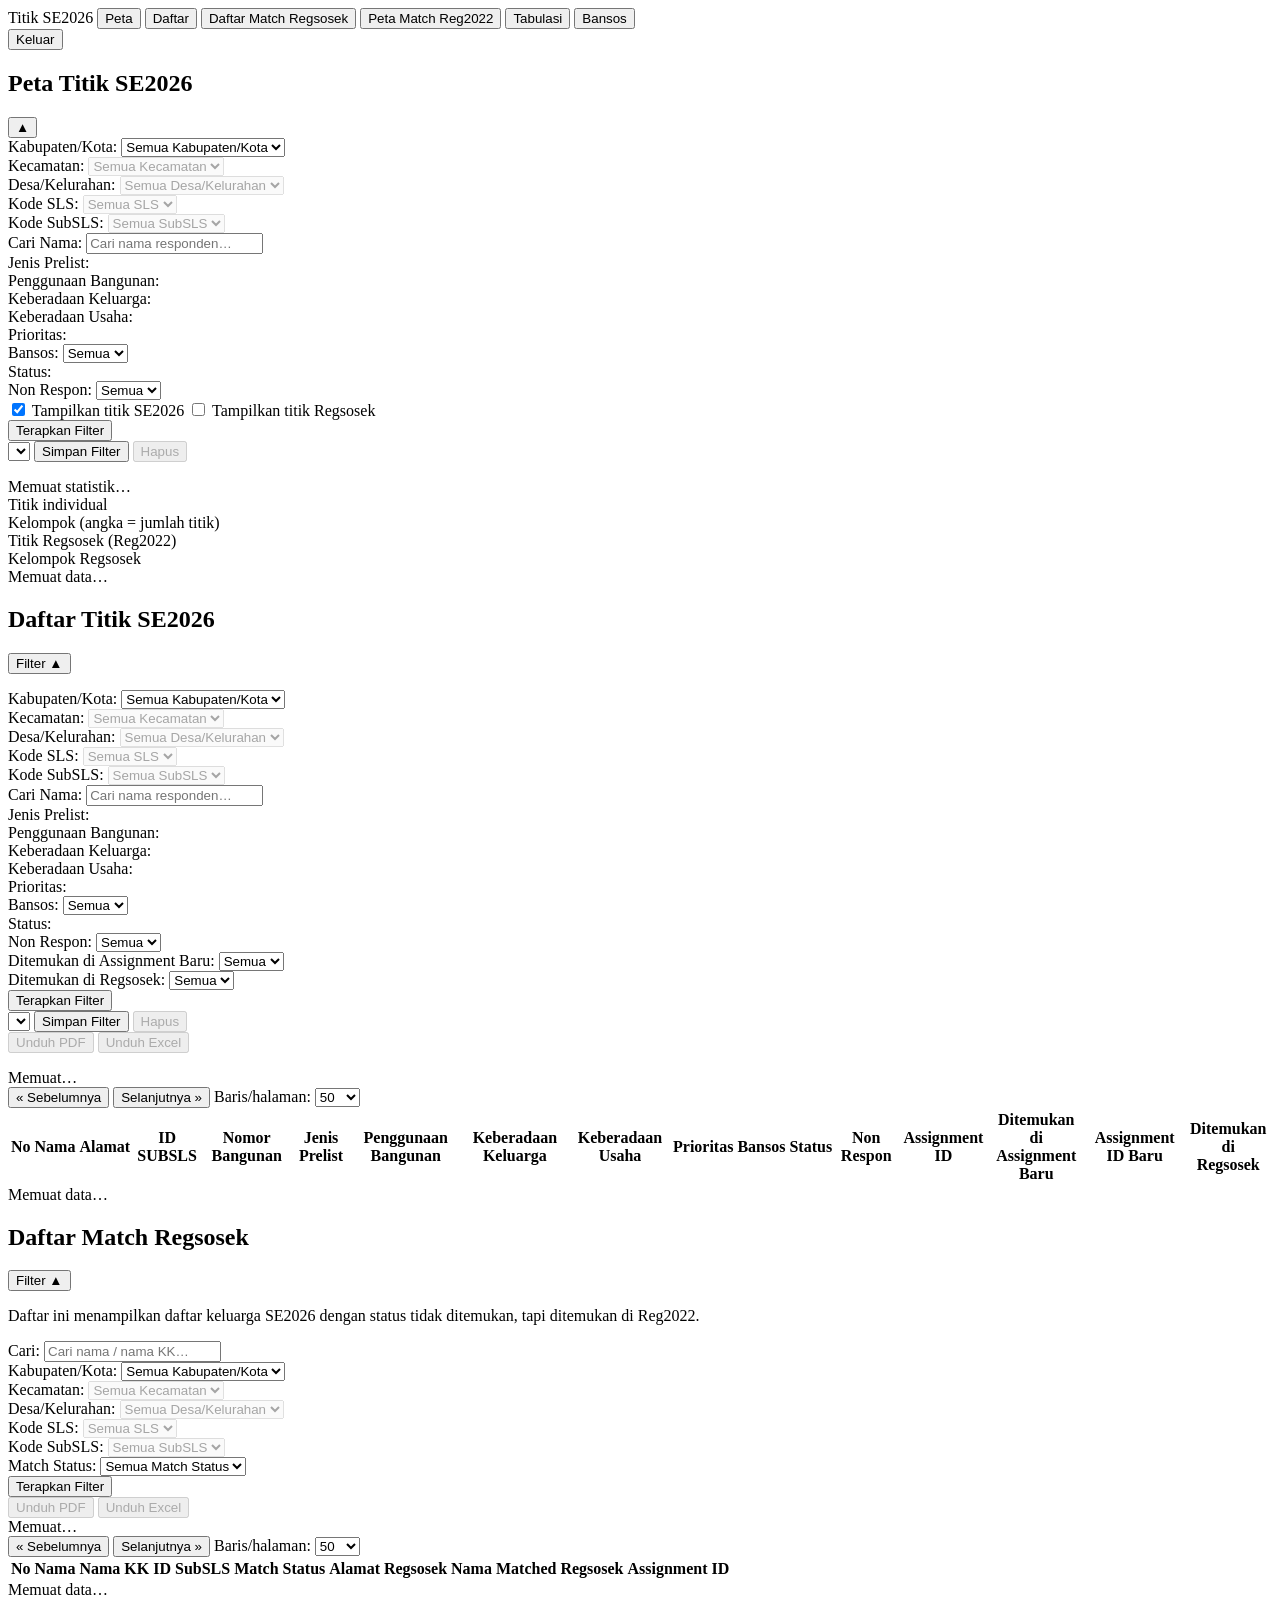
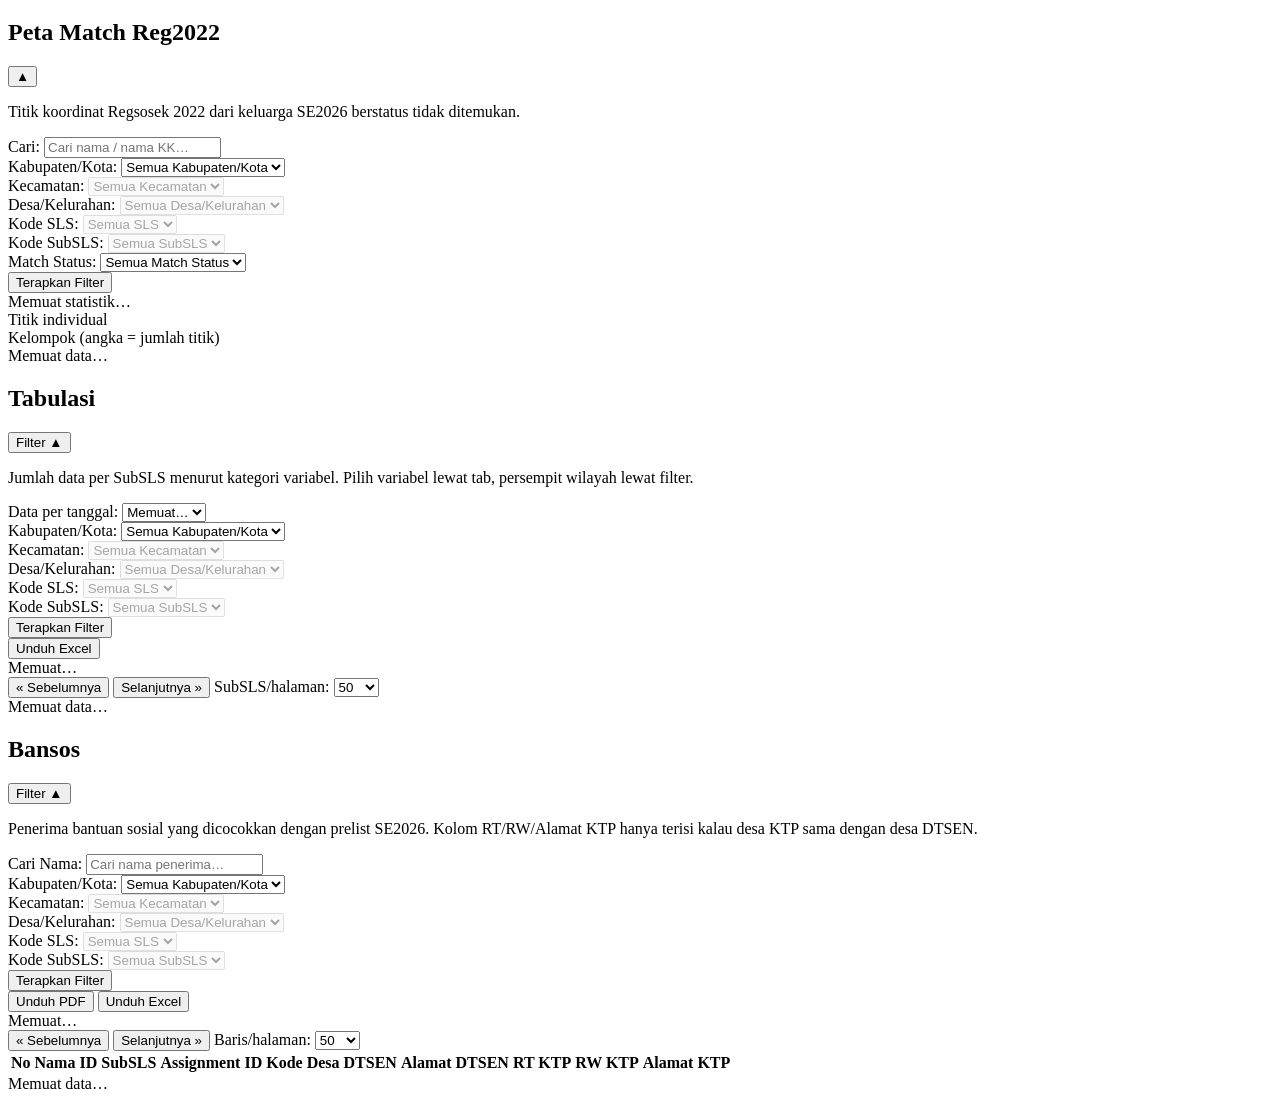
==== commit 1827606a: "menu baru bansos" ====
--- a/web/static/index.html
+++ b/web/static/index.html
@@ -15,6 +15,7 @@
     <button id="nav-reg2022" class="nav-btn">Daftar Match Regsosek</button>
     <button id="nav-petamatch" class="nav-btn">Peta Match Reg2022</button>
     <button id="nav-tabulasi" class="nav-btn">Tabulasi</button>
+    <button id="nav-bansos" class="nav-btn">Bansos</button>
     <!-- A real form post, not fetch: logging out should work even if the
          page's scripts failed to load. -->
     <form id="logout-form" method="post" action="/api/logout">
@@ -76,7 +77,9 @@
         <div class="filter-group" role="group" aria-label="Filter lainnya">
           <div class="filter-row">
             <label for="peta-search">Cari Nama:</label>
-            <input type="text" id="peta-search" placeholder="Cari nama responden…" autocomplete="off">
+            <input type="search" id="peta-search" placeholder="Cari nama responden…" autocomplete="off"
+                 spellcheck="false" data-lpignore="true" data-1p-ignore data-bwignore
+                 data-form-type="other">
           </div>
           <div class="filter-row">
             <span class="filter-label" id="jenisprelist-label-peta">Jenis Prelist:</span>
@@ -225,7 +228,9 @@
         <div class="filter-group" role="group" aria-label="Filter lainnya">
           <div class="filter-row">
             <label for="daftar-search">Cari Nama:</label>
-            <input type="text" id="daftar-search" placeholder="Cari nama responden…" autocomplete="off">
+            <input type="search" id="daftar-search" placeholder="Cari nama responden…" autocomplete="off"
+                 spellcheck="false" data-lpignore="true" data-1p-ignore data-bwignore
+                 data-form-type="other">
           </div>
           <div class="filter-row">
             <span class="filter-label" id="jenisprelist-label-list">Jenis Prelist:</span>
@@ -327,17 +332,28 @@
         <div class="download-dialog-body">
           <h3 id="download-dialog-title">Unduh PDF</h3>
           <p class="download-dialog-scope" id="download-dialog-scope"></p>
-          <label class="layer-toggle split-toggle" for="split-subsls-toggle">
-            <input type="checkbox" id="split-subsls-toggle">
-            <span class="layer-toggle-switch" aria-hidden="true"></span>
-            <span class="layer-toggle-text">Pisahkan per SubSLS</span>
-          </label>
+          <!-- Three ways to shape the download, one of which used to be a
+               single on/off switch. Radios rather than a switch plus a
+               second control: the choice is one of three, and a sub-option
+               that only wakes up when the switch is on hides half of it. -->
+          <fieldset class="split-choice" id="split-choice">
+            <legend>Bentuk unduhan:</legend>
+            <label><input type="radio" name="split-level" value="" checked> Satu file utuh</label>
+            <!-- Only offered when the filter is wider than one desa; below
+                 that it would always mean a one-file ZIP. daftar.js hides
+                 the whole label. -->
+            <label data-split-level="desa"><input type="radio" name="split-level" value="desa"> Pisahkan per Desa/Kelurahan</label>
+            <label><input type="radio" name="split-level" value="sls"> Pisahkan per SLS</label>
+            <label><input type="radio" name="split-level" value="subsls"> Pisahkan per SubSLS</label>
+          </fieldset>
           <p class="download-dialog-note" id="download-dialog-note"></p>
-          <div class="download-dialog-password" id="download-dialog-password" hidden>
+          <form class="download-dialog-password" id="download-dialog-password" hidden
+                autocomplete="off" data-form-type="other">
             <label for="download-password-input">Password unduh kabupaten/kota:</label>
-            <input type="password" id="download-password-input" autocomplete="off" spellcheck="false">
+            <input type="password" id="download-password-input" autocomplete="off"
+                   spellcheck="false" data-lpignore="true" data-1p-ignore data-bwignore>
             <p class="download-dialog-error" id="download-dialog-error" role="alert" hidden></p>
-          </div>
+          </form>
           <div class="download-dialog-actions">
             <button type="button" class="preset-btn" id="download-dialog-cancel">Batal</button>
             <button type="button" class="download-pdf" id="download-dialog-confirm">Unduh</button>
@@ -408,7 +424,9 @@
       <div id="reg2022-filters" class="list-filters">
         <div class="filter-row">
           <label for="reg2022-search">Cari:</label>
-          <input type="text" id="reg2022-search" placeholder="Cari nama / nama KK…" autocomplete="off">
+          <input type="search" id="reg2022-search" placeholder="Cari nama / nama KK…" autocomplete="off"
+                 spellcheck="false" data-lpignore="true" data-1p-ignore data-bwignore
+                 data-form-type="other">
         </div>
         <div class="filter-row">
           <label for="kabkota-select-reg">Kabupaten/Kota:</label>
@@ -513,7 +531,9 @@
         <p class="list-note">Titik koordinat Regsosek 2022 dari keluarga SE2026 berstatus tidak ditemukan.</p>
         <div class="filter-row">
           <label for="match-search">Cari:</label>
-          <input type="text" id="match-search" placeholder="Cari nama / nama KK…" autocomplete="off">
+          <input type="search" id="match-search" placeholder="Cari nama / nama KK…" autocomplete="off"
+                 spellcheck="false" data-lpignore="true" data-1p-ignore data-bwignore
+                 data-form-type="other">
         </div>
         <div class="filter-row">
           <label for="kabkota-select-match">Kabupaten/Kota:</label>
@@ -665,6 +685,137 @@
 
     <div id="tabulasi-loading" class="list-loading hidden">Memuat data…</div>
   </section>
+
+  <section id="view-bansos" class="view">
+    <div id="bansos-container" class="list-container">
+      <div id="bansos-head" class="list-head">
+        <h1>Bansos</h1>
+        <button id="bansos-filter-toggle" class="list-filter-toggle" type="button" aria-expanded="true" aria-controls="bansos-filters">
+          Filter <span aria-hidden="true">&#9650;</span>
+        </button>
+      </div>
+
+      <p class="list-note">Penerima bantuan sosial yang dicocokkan dengan prelist SE2026. Kolom RT/RW/Alamat KTP hanya terisi kalau desa KTP sama dengan desa DTSEN.</p>
+
+      <div id="bansos-filters" class="list-filters">
+        <div class="filter-group" role="group" aria-label="Filter wilayah">
+          <div class="filter-row">
+            <label for="bansos-search">Cari Nama:</label>
+            <input type="search" id="bansos-search" placeholder="Cari nama penerima…" autocomplete="off"
+                   spellcheck="false" data-lpignore="true" data-1p-ignore data-bwignore
+                   data-form-type="other">
+          </div>
+          <div class="filter-row">
+            <label for="kabkota-select-bansos">Kabupaten/Kota:</label>
+          <select id="kabkota-select-bansos">
+              <option value="">Semua Kabupaten/Kota</option>
+            </select>
+          </div>
+          <div class="filter-row">
+            <label for="kecamatan-select-bansos">Kecamatan:</label>
+            <select id="kecamatan-select-bansos" disabled>
+              <option value="">Semua Kecamatan</option>
+            </select>
+          </div>
+          <div class="filter-row">
+            <label for="desa-select-bansos">Desa/Kelurahan:</label>
+            <select id="desa-select-bansos" disabled>
+              <option value="">Semua Desa/Kelurahan</option>
+            </select>
+          </div>
+          <div class="filter-row">
+            <label for="sls-select-bansos">Kode SLS:</label>
+            <select id="sls-select-bansos" disabled>
+              <option value="">Semua SLS</option>
+            </select>
+          </div>
+          <div class="filter-row">
+            <label for="subsls-select-bansos">Kode SubSLS:</label>
+            <select id="subsls-select-bansos" disabled>
+              <option value="">Semua SubSLS</option>
+            </select>
+          </div>
+        </div>
+        <div id="bansos-actions" class="list-actions">
+          <button id="apply-filter-btn-bansos" class="apply-filter-btn" type="button">Terapkan Filter</button>
+          <!-- No minimum wilayah here, unlike the other menus: the whole
+               table is 16k rows, so even an unfiltered download is a sane
+               report. See bansosReport in internal/api. -->
+          <div class="download-btn-group">
+            <button id="download-pdf-btn-bansos" class="download-pdf" type="button" title="Unduh PDF untuk filter yang sedang diterapkan">
+              Unduh PDF
+            </button>
+            <button id="download-xlsx-btn-bansos" class="download-xlsx" type="button" title="Unduh Excel untuk filter yang sedang diterapkan">
+              Unduh Excel
+            </button>
+          </div>
+        </div>
+      </div>
+
+      <!-- Download options, same shape as the Daftar menu's dialog and
+           reusing its CSS classes. Its own element rather than a shared
+           one because this menu has no second-password row and no minimum
+           wilayah, so sharing would mean a component that is mostly
+           exceptions. -->
+      <dialog id="bansos-download-dialog" class="download-dialog" aria-labelledby="bansos-download-title">
+        <div class="download-dialog-body">
+          <h3 id="bansos-download-title">Unduh PDF</h3>
+          <p class="download-dialog-scope" id="bansos-download-scope"></p>
+          <fieldset class="split-choice" id="bansos-split-choice">
+            <legend>Bentuk unduhan:</legend>
+            <label><input type="radio" name="bansos-split-level" value="" checked> Satu file utuh</label>
+            <label><input type="radio" name="bansos-split-level" value="desa"> Pisahkan per Desa/Kelurahan</label>
+            <label><input type="radio" name="bansos-split-level" value="sls"> Pisahkan per SLS</label>
+            <label><input type="radio" name="bansos-split-level" value="subsls"> Pisahkan per SubSLS</label>
+          </fieldset>
+          <p class="download-dialog-note" id="bansos-download-note"></p>
+          <div class="download-dialog-actions">
+            <button type="button" class="preset-btn" id="bansos-download-cancel">Batal</button>
+            <button type="button" class="download-pdf" id="bansos-download-confirm">Unduh</button>
+          </div>
+        </div>
+      </dialog>
+
+      <div id="bansos-toolbar" class="list-toolbar">
+        <span id="bansos-page-info" class="list-page-info">Memuat…</span>
+        <div id="bansos-pagination" class="list-pagination">
+          <button id="bansos-prev">&laquo; Sebelumnya</button>
+          <button id="bansos-next">Selanjutnya &raquo;</button>
+          <label for="bansos-pagesize">Baris/halaman:</label>
+          <select id="bansos-pagesize" class="list-pagesize">
+            <option value="25">25</option>
+            <option value="50" selected>50</option>
+            <option value="100">100</option>
+            <option value="200">200</option>
+          </select>
+        </div>
+      </div>
+
+      <div id="bansos-error" class="list-error hidden"></div>
+
+      <div id="bansos-table-wrap" class="list-table-wrap">
+        <table id="bansos-table" class="list-table">
+          <thead>
+            <tr>
+              <th class="num">No</th>
+              <th class="sortable" data-sort="bansos_nama">Nama<span class="sort-arrow"></span></th>
+              <th class="sortable" data-sort="subsls">ID SubSLS<span class="sort-arrow"></span></th>
+              <th class="sortable" data-sort="assignment_id">Assignment ID<span class="sort-arrow"></span></th>
+              <th class="sortable" data-sort="dtsen_kode_desa">Kode Desa DTSEN<span class="sort-arrow"></span></th>
+              <th class="sortable" data-sort="dtsen_alamat">Alamat DTSEN<span class="sort-arrow"></span></th>
+              <th class="sortable num" data-sort="rt_ktp">RT KTP<span class="sort-arrow"></span></th>
+              <th class="sortable num" data-sort="rw_ktp">RW KTP<span class="sort-arrow"></span></th>
+              <th class="sortable" data-sort="alamat_ktp">Alamat KTP<span class="sort-arrow"></span></th>
+            </tr>
+          </thead>
+          <tbody id="bansos-tbody"></tbody>
+        </table>
+      </div>
+    </div>
+
+    <div id="bansos-loading" class="list-loading hidden">Memuat data…</div>
+  </section>
+
   <script src="/vendor/leaflet/leaflet.js"></script>
   <script src="/common.js"></script>
   <script src="/app.js"></script>
@@ -672,6 +823,7 @@
   <script src="/reg2022.js"></script>
   <script src="/match-map.js"></script>
   <script src="/tabulasi.js"></script>
+  <script src="/bansos.js"></script>
   <script src="/nav.js"></script>
 </body>
 </html>
